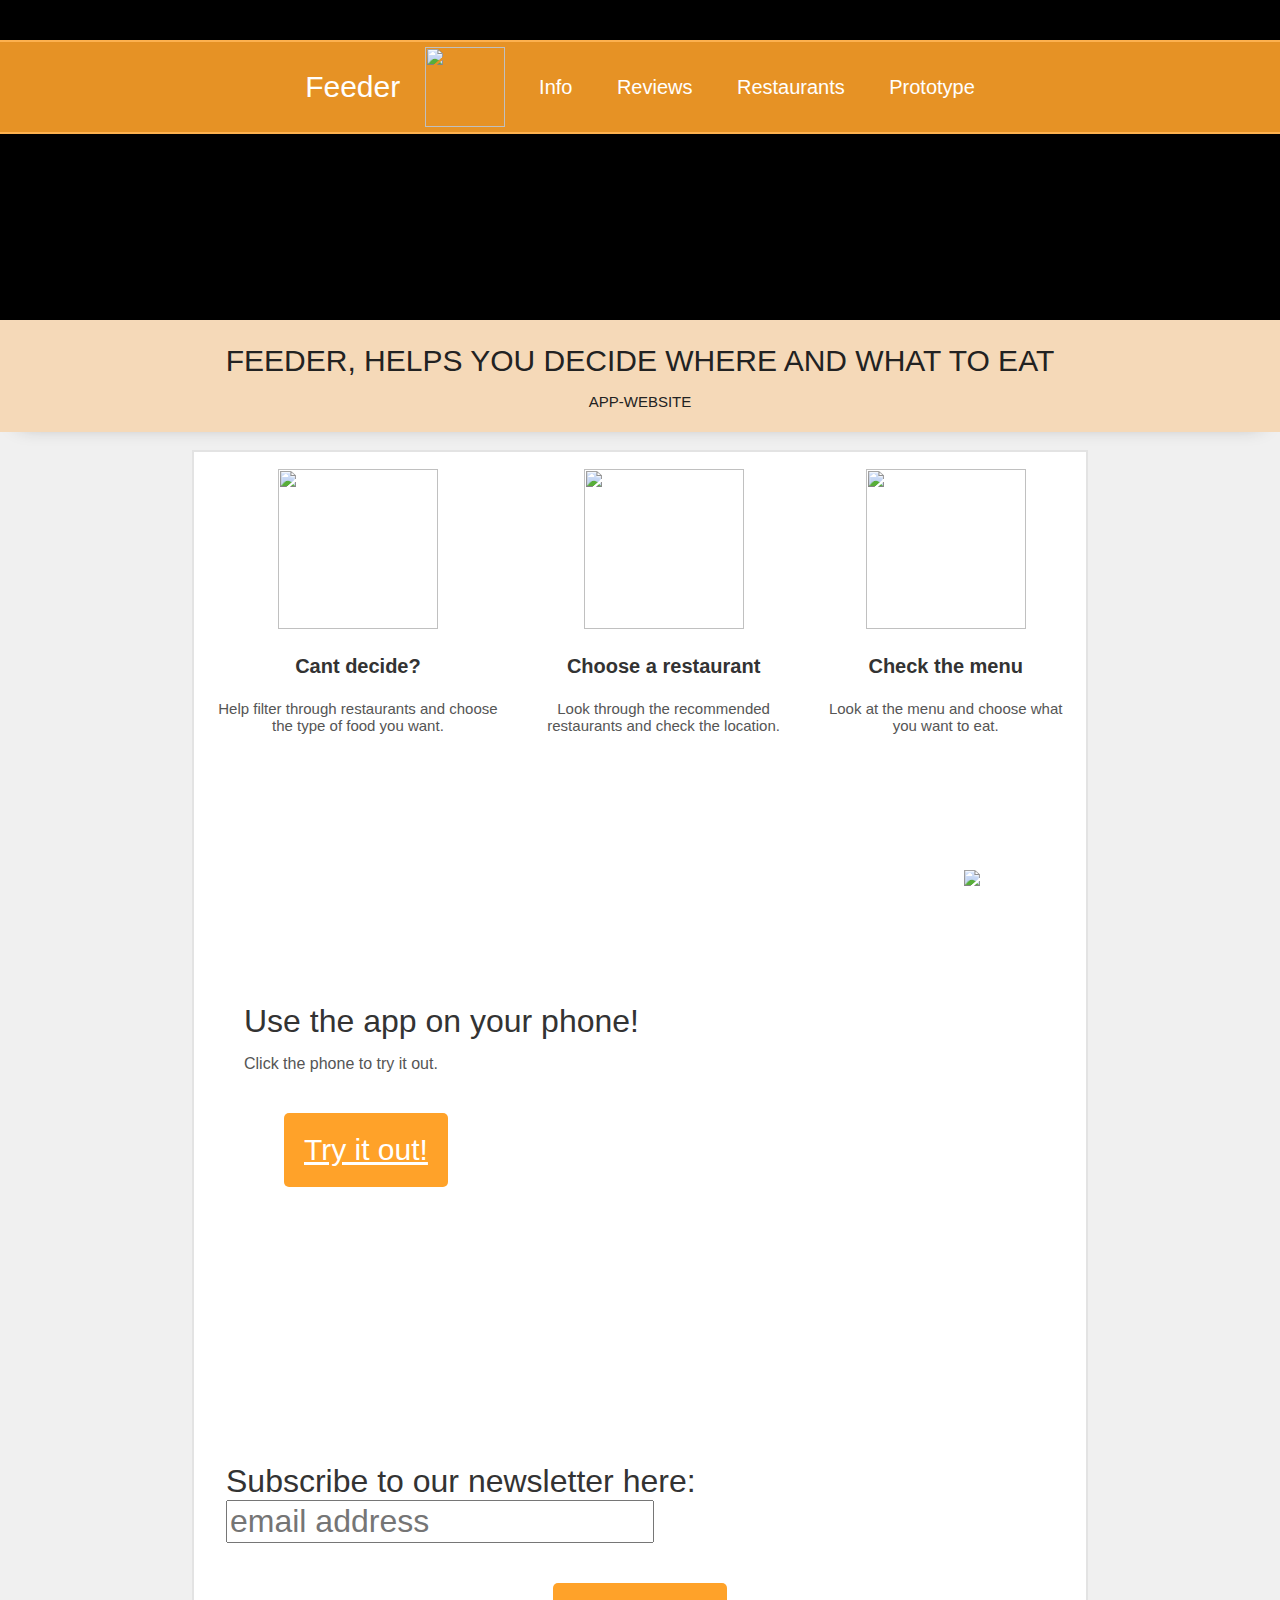
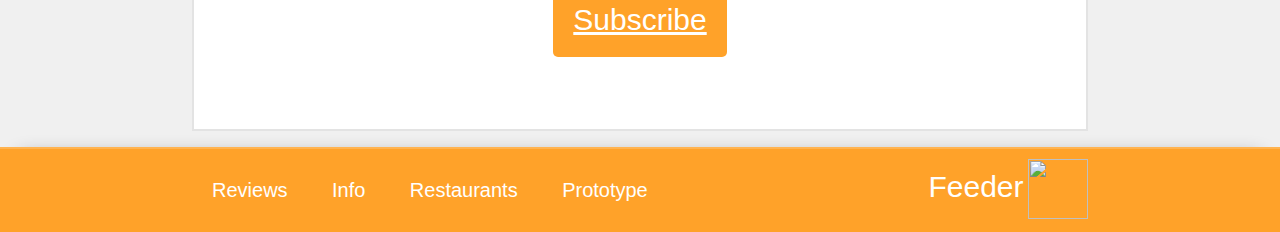
==== index.html @ e4c8afa3 "Update index.html" ====
<!doctype HTML>
<html>

	<head>
	<link rel="stylesheet" href="styles.css">
	<title>
	Feeder
	</title>
	<link rel="shortcut icon" href="https://i.imgur.com/Xm30jzM.png">
		</head>
		
	<body>
		<div class="container">
		<header id="header">
		<div class="topshadow"></div>
		<div class="header">
		<nav>
			<ul>
				<a href="index.html"><li><p class="textheading">Feeder</p></li></a>
				<a href="index.html"><li><img src="https://i.imgur.com/Xm30jzM.png"></li></a>
				<a href="info.html"><li><p class="text">Info</p></li></a>
				<a href="review.html"><li><p class="text">Reviews</p></li></a>
				<a href="restaurant.html"><li><p class="text">Restaurants</p></li></a>
				<a href="prototype.html"><li><p class="text">Prototype</p></li></a>
			</ul>
		</nav>
		</div>
		<div class="bottomshadow"></div>
		</header>
		<div class="slogan">
		<p>FEEDER, HELPS YOU DECIDE WHERE AND WHAT TO EAT</p>
		<p class="slogansmall">APP-WEBSITE</p>
		</div>
		<br>
			<div class="center">
			
			<table align="center" class="landingtable"> 
				<tr>
					<td><img class="tableimg" src="https://i.imgur.com/CjfYzMl.png"></td>
					<td><img class="tableimg" src="https://i.imgur.com/G35EWhd.png"></td>
					<td><img class="tableimg" src="https://i.imgur.com/6wkbdoo.png"></td>
				</tr>
				
				<tr>
					<td class="tableheading">Cant decide?</td>
					<td class="tableheading">Choose a restaurant</td>
					<td class="tableheading">Check the menu</td>
				</tr>
				
				<tr>
					<td class="tablepara">Help filter through restaurants and choose the type of food you want.</td>
					<td class="tablepara">Look through the recommended restaurants and check the location.</td>
					<td class="tablepara">Look at the menu and choose what you want to eat.</td>
				</tr>
			</table>
		
			<br>
			<br>
			<br>
			<br>
			<br>
			<br>
			<br>
			<br>
			<br>
			<br>
			<br>
			<br>
			<br>
			<br>

			<div class="appad">
				<div class="appbgcolor">
					<p class="apptext">Use the app on your phone!</p>
								<p class="appundertext">
									Click the phone to try it out.
								</p>
								
								<a href="https://www.figma.com/file/3nzDIeMprgRmY6e5YFMnFC/The-restorant-app?node-id=0%3A1" target="_blank">  <button> Try it out! </button> </a>
								
						<div class="appimg">
							<a href="https://www.figma.com/file/3nzDIeMprgRmY6e5YFMnFC/The-restorant-app?node-id=0%3A1" target="_blank"><img src="https://i.imgur.com/qgdtVQR.png"></a>
						</div>
				</div>
			</div>
			<br>
			<br>
			<br>
			<br>
			<br>
			<br>
			<!-- Begin Mailchimp Signup Form -->
<!--<link href="//cdn-images.mailchimp.com/embedcode/slim-10_7.css" rel="stylesheet" type="text/css">-->
<!--<style type="text/css">
	#mc_embed_signup{background:#fff; clear:left; font:14px Helvetica,Arial,sans-serif; }
	/* Add your own Mailchimp form style overrides in your site stylesheet or in this style block.
	   We recommend moving this block and the preceding CSS link to the HEAD of your HTML file. */
</style>-->
<div id="mc_embed_signup">
<form action="https://github.us18.list-manage.com/subscribe/post?u=0ec4774d590377e8c152a3b12&amp;id=7c2b2647af" method="post" id="mc-embedded-subscribe-form" name="mc-embedded-subscribe-form" class="validate" target="_blank" novalidate>
    <div id="mc_embed_signup_scroll">
	<label for="mce-EMAIL">Subscribe to our newsletter here:</label>
	<input type="email" value="" name="EMAIL" class="email" id="mce-EMAIL" placeholder="email address" required>
    <!-- real people should not fill this in and expect good things - do not remove this or risk form bot signups-->
    <div style="position: absolute; left: -5000px;" aria-hidden="true"><input type="text" name="b_0ec4774d590377e8c152a3b12_7c2b2647af" tabindex="-1" value=""></div>
    <div class="clear"><input type="submit" value="Subscribe" name="subscribe" id="mc-embedded-subscribe" class="button"></div>
    </div>
</form>
</div>

<!--End mc_embed_signup-->
			
			</div>
			<br>

			<footer class="footermain">
			<ul class="footerul">
				<a href=""><li class="footerli"><p>Reviews</p></li></a>
				<a href=""><li class="footerli"><p>Info</p></li></a>
				<a href=""><li class="footerli"><p>Restaurants</p></li></a>
				<a href=""><li class="footerli"><p>Prototype</p></li></a>
			</ul>
			<ul class="footerlogo">
				<a href="info.html" class="footerlogotext"><li><p class="footerlogotext">Feeder</p></li></a>
				<a href="index.html"><li><img src="https://i.imgur.com/Xm30jzM.png" class="footerlogoimg"></li></a>
			</ul>
			</footer>
			</div>
			<script>
				setInterval (slideshow, 8000)
				var times = 1;
				function slideshow() {
				times++;
  				if (times == 1) {
  				document.getElementById("header").style.backgroundImage = "url('https://i.imgur.com/7l1Ql8l.png')";
  				console.log("1");
  				}
  				if (times == 2) {
  				document.getElementById("header").style.backgroundImage = "url('https://i.imgur.com/aFeludy.png')";
  				console.log("2");
  				}
  				if (times == 3) {
  				document.getElementById("header").style.backgroundImage = "url('https://i.imgur.com/gejTL6z.png')";
  				console.log("3");
  				times = 0;
  				}
  				}
  		</script>
		<!-- Global site tag (gtag.js) - Google Analytics -->
<script async src="https://www.googletagmanager.com/gtag/js?id=UA-166297915-1"></script>
<script>
  window.dataLayer = window.dataLayer || [];
  function gtag(){dataLayer.push(arguments);}
  gtag('js', new Date());

  gtag('config', 'UA-166297915-1');
</script>

</html>
---- styles.css ----
body {
	margin: 0;
	padding: 0;
	font-family: 'Raleway', sans-serif;
	background: #f0f0f0;
	height: 100%;
	width: 100%;
	position: absolute;
}
#header {
	padding: 10px 0px 10px 0px;
	background-color: black;
	height: 300px;
	background-image: url(https://i.imgur.com/7l1Ql8l.png);
	background-size: 100%;
	background-repeat: no-repeat;
	background-position: center;
	transition: 1s;

}
.othersites {
	padding: 10px 0px 10px 0px;
	background-color: black;
	height: 155px;
	background-image: url(https://wallpaperaccess.com/full/767277.jpg);
	background-size: 100%;
	background-repeat: no-repeat;
	background-position: center;
	box-shadow: 0px 10px 20px -20px;
}
nav {
	position: relative;
	margin-right: 15%;
	margin-left: 15%;
	text-align: center;
}
.header {
	position: relative;
	top: 30px;
	background: rgba(255,162,41,0.9);
	padding: 5px;
	border-top: 2px solid rgba(255,181,84,0.9);
	border-bottom: 2px solid rgba(255,181,84,0.9);
}
nav img {
	width: 80px;
	height: 80px;
	margin-right: 30px;
	vertical-align: middle;
}
ul {
	display: inline;
	height: auto;
	vertical-align: middle;
}
li {
	display: inline-block;
	vertical-align: middle;
}
nav ul li p {
	color: white;
	font-size: 35px;
	margin: 0 0 0 0;
	padding: 20px 20px 20px 0px;
}
.bottomshadow {
	background-image: url(https://i.imgur.com/TjbQq3j.png);
	position: absolute;
	height: 20px;
	background-size: 100%;
	background-repeat: no-repeat;
	width: 100%;
	vertical-align: baseline;
	top: 300px;
	margin: 0;
}
.bottomshadow2 {
	background-image: url(https://i.imgur.com/TjbQq3j.png);
	position: absolute;
	height: 20px;
	background-size: 100%;
	background-repeat: no-repeat;
	width: 100%;
	vertical-align: baseline;
	top: 155px;
	margin: 0;
}
.topshadow {
	position: absolute;
	background-image: url(https://i.imgur.com/vQNvrWV.png);
	height: 15px;
	background-size: 100%;
	background-repeat: no-repeat;
	width: 100%;
	top: 0px;
	margin: 0;

}

.slogan {
	color: #222;
	background: #F5D9B8;
	padding: 2px;
	text-align: center;
	display: block;
	box-shadow: 0px 10px 20px -20px gray;
}
.slogan p {
	font-family: 'Lato', sans-serif;
	font-weight: 500;
	font-size: 30px;
	margin: 0;
	padding: 22px 0px 0px 0px;
}
.slogan .slogansmall {
	font-family: 'Lato', sans-serif;
	font-weight: 500;
	font-size: 15px;
	margin: 0;
	padding: 15px 0px 20px 0px;
}

.center {
	border: 2px solid #e3e3e3;
	background-color: white;
	margin-left: 15%;
	margin-right: 15%;
}
.centerinfo {
	border: 2px solid #e3e3e3;
	background-color: white;
	margin-left: 15%;
	margin-right: 15%;
	padding: 10px 30px;
}
h1 {
	font-weight: 550;
	color: #333;
}
.infoP {
	color: #555;
}
.text {
	color: white;
	font-size: 20px;
	margin: 0 20px 0 0;
}
.textheading {
	color: white;
	font-size: 30px;
	margin: 0 0px 0 0;
}
.restaurant {
	width: 99%;
	border-collapse: collapse;
	color: #222;
	padding: 5px;
}
.restaurant td, th {
	border: 2px solid #e3e3e3;
	padding: 5px;
	text-align: center;
	font-size: 17px;
}
.restaurant td a {
	text-decoration: none;
	color: #222;
}
.restaurant td {
	font-weight: 500;
}
.landingtable{
	text-align: center;
	width: 99%;
	padding: 5px;
	
}
.tableimg {
	width: 10em;
	height: 10em;
}
.landingtable td {
	padding: 10px;
}
.tableheading {
	font-size: 20px;
	font-weight: 600;
	color: #333;
}
.tablepara {
	color: #555;
	font-size: 15px;
	font
}
.tablemcmenu td {
	border: 2px solid #f0f0f0;
}
.tablemcmenu {
	width: 100%;
	border-collapse: collapse;
}
.mcimgtd {
	text-align: center;
}
.mcimg {
	height: 100px;
	padding: 10px 0 10px 0;
}
.mcmenuname {
	font-size: 18px;
	padding: 10px 0 10px 30px;
}
.mcmenuprice {
	font-size: 18px;
	font-weight: 600;
	text-align: center;
	padding: 20px;
}
.mcmenuplus {
	font-size: 18px;
	font-weight: 600;
	text-align: center;
	padding: 0 5px;
}
.mcmenuminus {
	font-size: 18px;
	font-weight: 600;
	text-align: center;
	padding: 0 5px;
}
.mcmenuamount {
	font-size: 18px;
	font-weight: 600;
	text-align: center;
	padding: 0 5px;
}
.mcmenuprice {
	font-size: 18px;
	font-weight: 500;
	text-align: right;
	padding: 5px 15px;
	height: 70px;
}
.mcmenuprice p {
	font-weight: 600;
	margin: 0;
	display: inline;
}
.appad {
	display: block;
	text-align: right;
	height: 320px;
}
.appbgcolor {
	height: 300px;
}
.appimg {
	display: inline;
}
.appimg img {
	height: 25em;
	position: absolute;
	right: 300px;
	top: 870px;
}
.appbgcolor {
	text-align: left;
	padding-left: 50px;
}

.apptext {
	
	margin: 0;
	font-size: 2em;
	color: #333;
}
.appundertext {
	margin: 0;
	margin-top: 15px;
	font-size: 1em;
	color: #555;
	width: 400px;
}
.appad a {
	text-decoration: none;
}
.container {
	margin: 0;
	padding: 0;
	min-height: 100%;
	position: relative;
}

footer {
	display: block;
	background: #FFA229;
	border-top: 2px solid rgba(255,181,84,0.9);
	position: absolute;
	width: 100%;
	height: 83px;
	bottom: 0px;
	box-shadow: 0px -10px 20px -20px gray;
}
.footermain {
	display: block;
	background: #FFA229;
	border-top: 2px solid rgba(255,181,84,0.9);
	position: absolute;
	width: 100%;
	height: 83px;
	bottom: -83px;
	box-shadow: 0px -10px 20px -20px gray;
}
.footerul {
	display: inline;
	margin: 0;
	margin-left: 15%;
	padding: 0;

}
.footerul li {
	color: white;
}
.footerul li p {
	padding: 10px 20px;
	font-size: 20px;
}

.footerlogo {
	padding: 0;
	display: inline;
	float: right;
	margin: 0;
	margin-right: 15%;
	margin-top: 9.5px;
}

.footerlogoimg {
	display: inline;
	width: 60px;
	height: 60px;
	margin: 0;
}

.footerlogotext {
	display: inline;
	color: white;
	font-size: 30px;
	margin: 0;
	text-decoration: none;
	display: inline;
}
.reviewbox {
}
.reviewtext {
	color: #333;
	resize: none;
	height: 100px;
	border: 0;
	margin: 0;
	width: 100%;
	font-family: 'Raleway', sans-serif;
	box-shadow: 0px 0px 10px -3px #999;
	border: 2px solid #e3e3e3;
	border-radius: 10px;
	font-size: 20px;
    box-sizing: border-box;
    padding: 5px;

}
.reviewarea {
	padding: 0px 20px 20px 20px;
	border: 3px solid #e3e3e3;
}
.startext {
	font-size: 30px;
	color: #333;
}
.reviewarea ul {
	padding: 0;
}
.star {
	font-size: 40px;
	margin: 0px 0px 10px 0px;
	color: #333;
}
.reviewbox button {
	width: 100px;
	height: 40px;
	font-size: 15px;
	border: none;
	cursor: pointer;
	padding: 5px;
	transition: 0.1s;
}
.reviewbox button:active {
	cursor: pointer;
	background: #c9c9c9;
	text-decoration: none;
}
.commentSection {
	width: 100%;
}

.comment {
	width: 100%;
	padding: 0px;
	border: 3px solid #e3e3e3;
	display: none;
	margin: 0;
	box-sizing: border-box;
}
/*#starReview {
	color: #333;
	font-size: 30px;
}
#textReview {
	color: #333;
	padding: 5px;
	font-size: 20px;
}
#starReview2 {
	color: #333;
	font-size: 30px;
}
#textReview2 {
	color: #333;
	padding: 5px;
	font-size: 20px;
}
#starReview3 {
	color: #333;
	font-size: 30px;
}
#textReview3 {
	color: #333;
	padding: 5px;
	font-size: 20px;
}
*/

/*  my stuff */

.commentdiv {
	width: 90%;
	padding: 0px;
	border: 3px solid #e3e3e3;
	
	margin: 0;
	box-sizing: border-box;
}
.commentSection {
	width: 90%;
	padding: 0px 20px 20px 20px;
	border: 3px solid #e3e3e3;
	margin: auto;
	margin-top:20px;
	
}
.starReview {
	color: #333;
	font-size: 30px;
}
.textReview {
	color: #333;
	padding: 5px;
	font-size: 20px;
}


.screens{
	display: flex;
	justify-content: space-around;
	
	padding:20px;
}
.img{
	width:60%;
}
.shots{
	display: flex;
	flex-direction: column;
	align-items:center;
	text-align:center;
	font-size: 17px;
	font-weight: 600;
	color: #333;
}
button{
	background-color:#ffa229;
	color:white;
	font-size:30px;
	Padding:20px;
	border:0;
	border-radius:5px;
	text-decoration: underline;
	margin:40px;
}
.buttondiv{
	display: flex;
	justify-content: center;
}
.footermainp {
	display: block;
	background: #FFA229;
	border-top: 2px solid rgba(255,181,84,0.9);
	position: absolute;
	width: 100%;
	height: 83px;
	bottom: -300px;
	box-shadow: 0px -10px 20px -20px gray;
}
#mc_embed_signup_scroll{
	font-size: 2em;
    color: #333;
}
#mce-EMAIL{
	font-size: 1em;
    color: #333;
}
#mc_embed_signup_scroll{
	margin:1em;
}
#mc-embedded-subscribe{
	background-color:#ffa229;
	color:white;
	font-size:30px;
	Padding:20px;
	border:0;
	border-radius:5px;
	text-decoration: underline;
	margin:40px;
	
}
.clear{
	display: flex;
	justify-content: center;
}
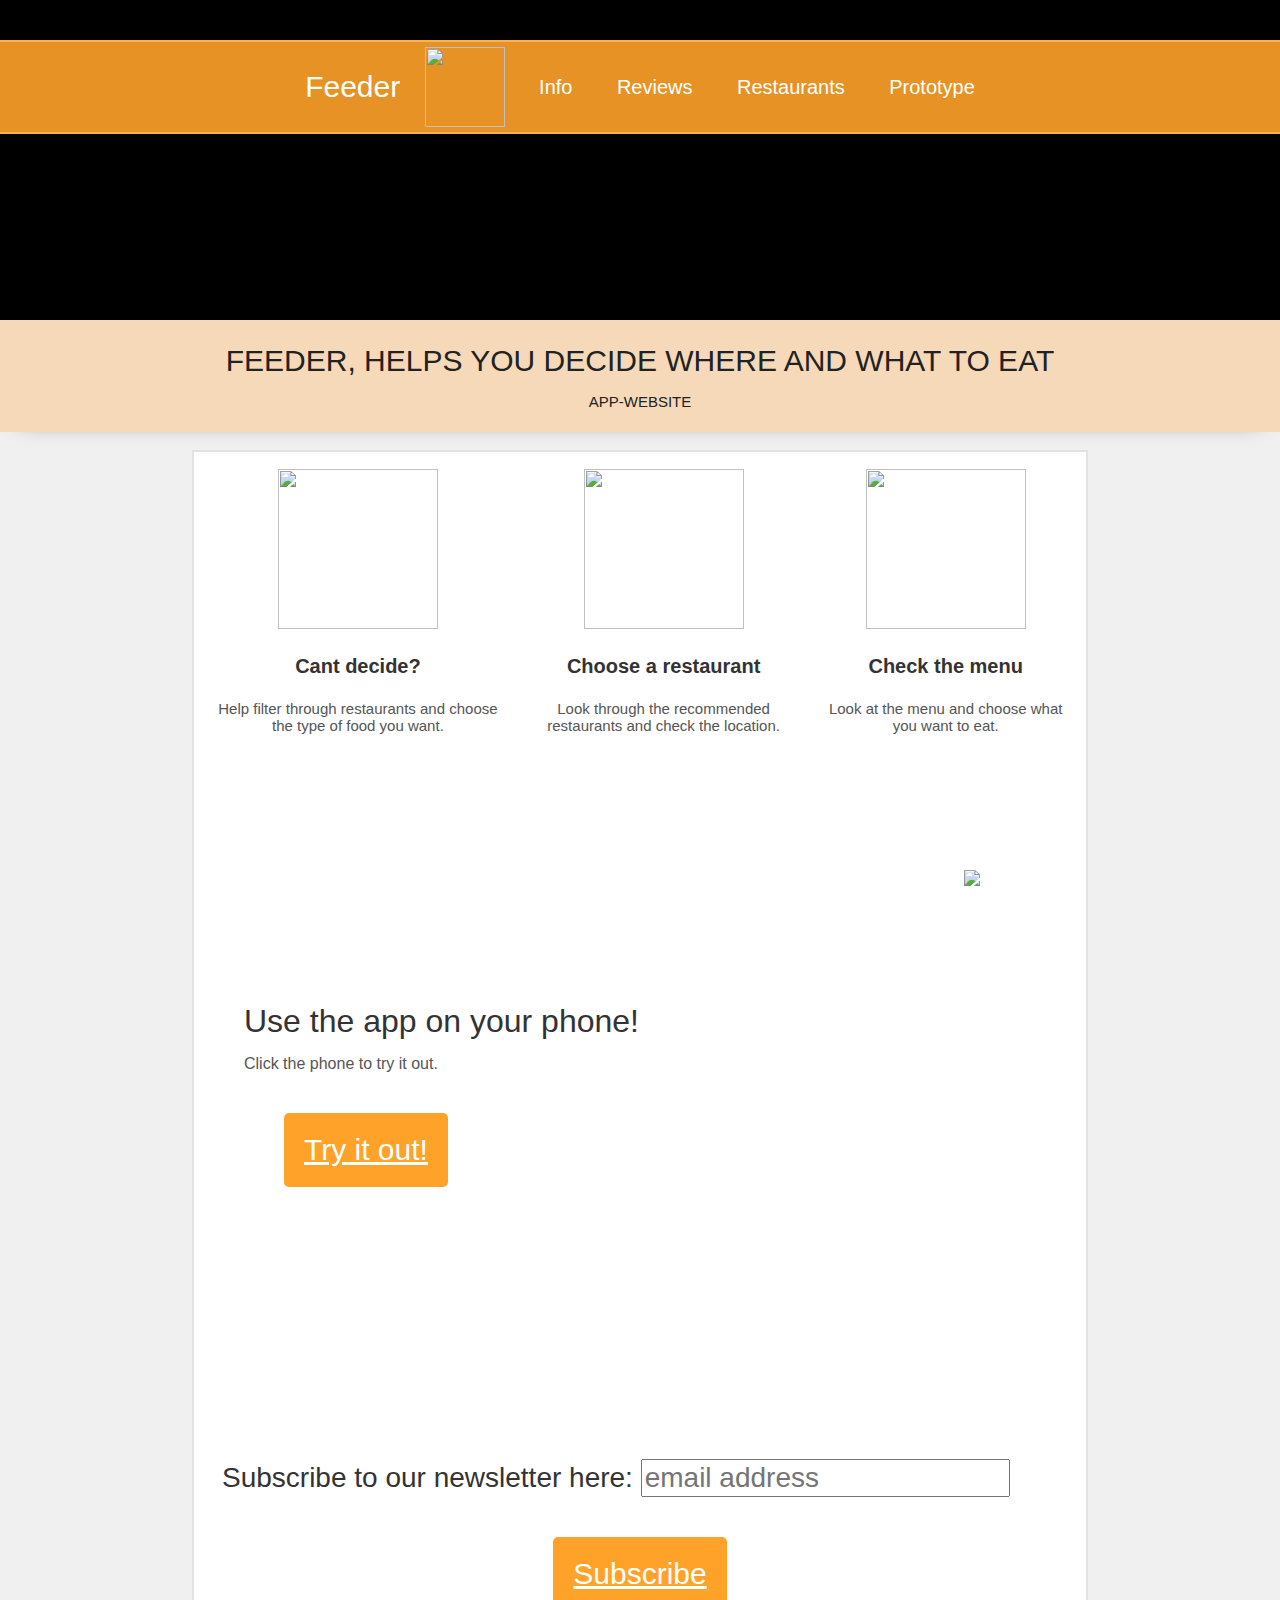
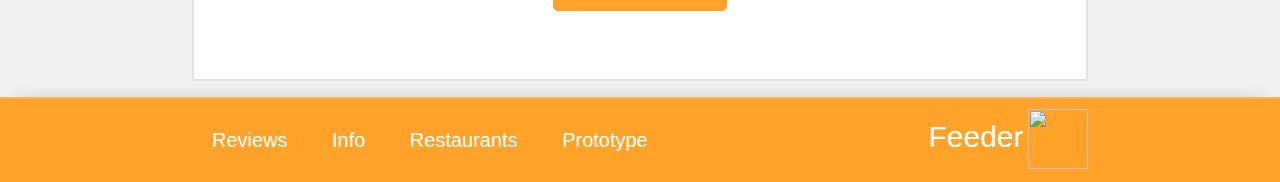
==== commit 9265db06: "Add files via upload" ====
--- a/index.html
+++ b/index.html
@@ -90,25 +90,25 @@
 			<br>
 			<br>
 			<!-- Begin Mailchimp Signup Form -->
-<!--<link href="//cdn-images.mailchimp.com/embedcode/slim-10_7.css" rel="stylesheet" type="text/css">-->
-<!--<style type="text/css">
-	#mc_embed_signup{background:#fff; clear:left; font:14px Helvetica,Arial,sans-serif; }
-	/* Add your own Mailchimp form style overrides in your site stylesheet or in this style block.
-	   We recommend moving this block and the preceding CSS link to the HEAD of your HTML file. */
-</style>-->
-<div id="mc_embed_signup">
-<form action="https://github.us18.list-manage.com/subscribe/post?u=0ec4774d590377e8c152a3b12&amp;id=7c2b2647af" method="post" id="mc-embedded-subscribe-form" name="mc-embedded-subscribe-form" class="validate" target="_blank" novalidate>
-    <div id="mc_embed_signup_scroll">
-	<label for="mce-EMAIL">Subscribe to our newsletter here:</label>
-	<input type="email" value="" name="EMAIL" class="email" id="mce-EMAIL" placeholder="email address" required>
-    <!-- real people should not fill this in and expect good things - do not remove this or risk form bot signups-->
-    <div style="position: absolute; left: -5000px;" aria-hidden="true"><input type="text" name="b_0ec4774d590377e8c152a3b12_7c2b2647af" tabindex="-1" value=""></div>
-    <div class="clear"><input type="submit" value="Subscribe" name="subscribe" id="mc-embedded-subscribe" class="button"></div>
-    </div>
-</form>
-</div>
+				<!--<link <href="//cdn-images.mailchimp.com/embedcode/slim-10_7.css" rel="stylesheet" type="text/css">-->
+				<style type="text/css">
+					#mc_embed_signup{background:#fff; clear:left; font:14px Helvetica,Arial,sans-serif; }
+					/* Add your own Mailchimp form style overrides in your site stylesheet or in this style block.
+					   We recommend moving this block and the preceding CSS link to the HEAD of your HTML file. */
+				</style>
+				<div id="mc_embed_signup">
+				<form action="https://github.us18.list-manage.com/subscribe/post?u=0ec4774d590377e8c152a3b12&amp;id=7c2b2647af" method="post" id="mc-embedded-subscribe-form" name="mc-embedded-subscribe-form" class="validate" target="_blank" novalidate>
+					<div id="mc_embed_signup_scroll">
+					<label for="mce-EMAIL">Subscribe to our newsletter here:</label>
+					<input type="email" value="" name="EMAIL" class="email" id="mce-EMAIL" placeholder="email address" required>
+					<!-- real people should not fill this in and expect good things - do not remove this or risk form bot signups-->
+					<div style="position: absolute; left: -5000px;" aria-hidden="true"><input type="text" name="b_0ec4774d590377e8c152a3b12_7c2b2647af" tabindex="-1" value=""></div>
+					<div class="clear"><input onclick="subscribe()" type="submit" value="Subscribe" name="subscribe" id="mc-embedded-subscribe" class="button"></div>
+					</div>
+				</form>
+				</div>
 
-<!--End mc_embed_signup-->
+			<!--End mc_embed_signup-->
 			
 			</div>
 			<br>
@@ -145,15 +145,29 @@
   				times = 0;
   				}
   				}
-  		</script>
-		<!-- Global site tag (gtag.js) - Google Analytics -->
-<script async src="https://www.googletagmanager.com/gtag/js?id=UA-166297915-1"></script>
-<script>
-  window.dataLayer = window.dataLayer || [];
-  function gtag(){dataLayer.push(arguments);}
-  gtag('js', new Date());
+			</script>
+			
+			<script>
+			
+			function typroto(){
+				gtag('event', '');
+			}
+			function aboutus(){
+			
+			}
+			function subscribe(){
+				gtag('event', 'Subscribe');
+			}
+			</script>
+			
+			<!-- Global site tag (gtag.js) - Google Analytics -->
+			<script async src="https://www.googletagmanager.com/gtag/js?id=UA-166297915-1"></script>
+			<script>
+			  window.dataLayer = window.dataLayer || [];
+			  function gtag(){dataLayer.push(arguments);}
+			  gtag('js', new Date());
 
-  gtag('config', 'UA-166297915-1');
-</script>
+			  gtag('config', 'UA-166297915-1');
+			</script>
 
 </html>
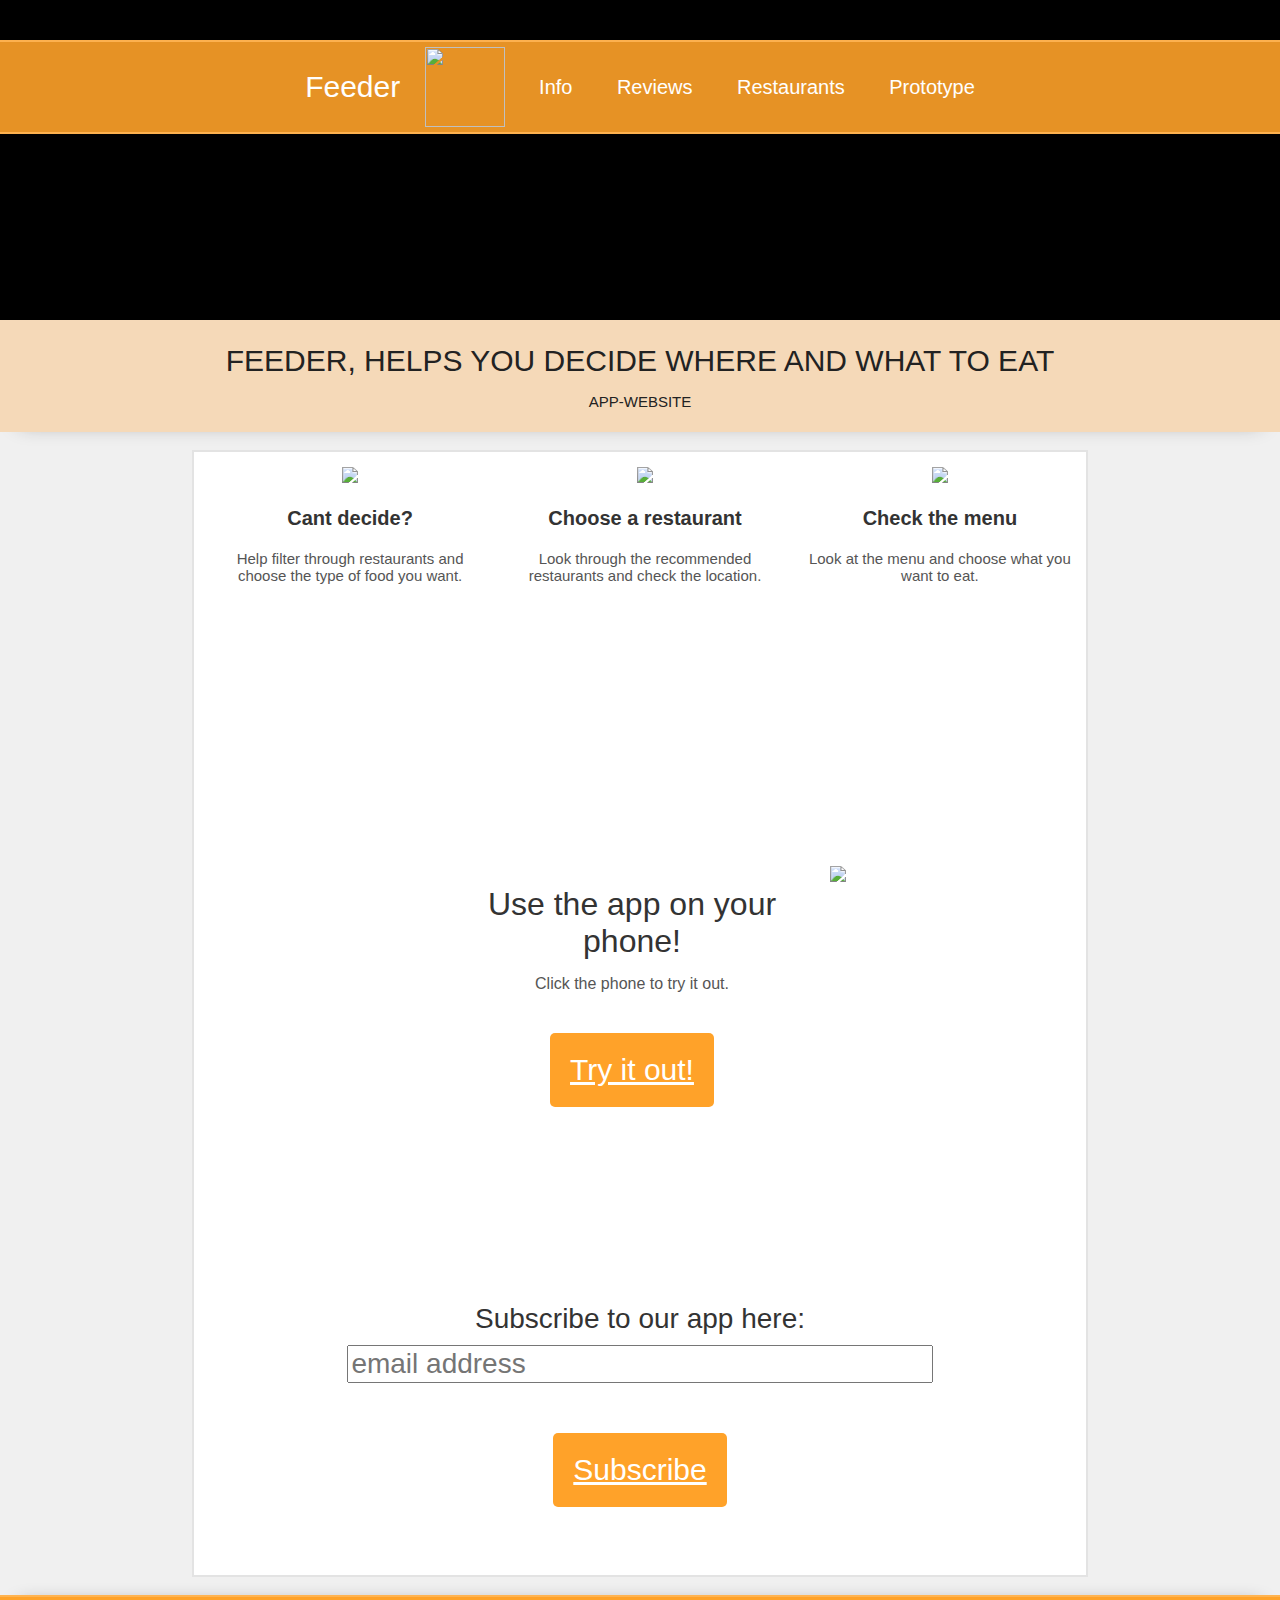
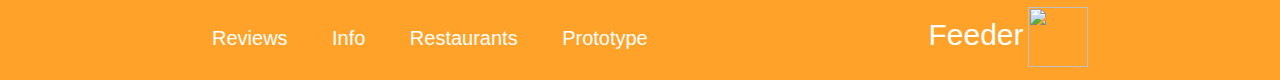
==== commit b8ed5b92: "Add files via upload" ====
--- a/index.html
+++ b/index.html
@@ -34,7 +34,7 @@
 		<br>
 			<div class="center">
 			
-			<table align="center" class="landingtable"> 
+			<!--<table align="center" class="landingtable"> 
 				<tr>
 					<td><img class="tableimg" src="https://i.imgur.com/CjfYzMl.png"></td>
 					<td><img class="tableimg" src="https://i.imgur.com/G35EWhd.png"></td>
@@ -52,7 +52,24 @@
 					<td class="tablepara">Look through the recommended restaurants and check the location.</td>
 					<td class="tablepara">Look at the menu and choose what you want to eat.</td>
 				</tr>
-			</table>
+			</table>-->
+			<div class="landingtable">
+				<div class="column">
+					<img class="tableimg" src="https://i.imgur.com/CjfYzMl.png">
+					<p class="tableheading">Cant decide?</p>
+					<p class="tablepara">Help filter through restaurants and choose the type of food you want.</p>
+					</div>
+				<div class="column">
+					<img class="tableimg" src="https://i.imgur.com/G35EWhd.png">
+					<p class="tableheading">Choose a restaurant</p>
+					<p class="tablepara">Look through the recommended restaurants and check the location.</p>
+				</div>
+				<div class="column">
+					<img class="tableimg" src="https://i.imgur.com/6wkbdoo.png">
+					<p class="tableheading">Check the menu</p>
+					<p class="tablepara">Look at the menu and choose what you want to eat.</p>
+				</div>	
+			</div>
 		
 			<br>
 			<br>
@@ -71,18 +88,18 @@
 
 			<div class="appad">
 				<div class="appbgcolor">
-					<p class="apptext">Use the app on your phone!</p>
-								<p class="appundertext">
-									Click the phone to try it out.
-								</p>
-								
-								<a href="https://www.figma.com/file/3nzDIeMprgRmY6e5YFMnFC/The-restorant-app?node-id=0%3A1" target="_blank">  <button> Try it out! </button> </a>
-								
-						<div class="appimg">
-							<a href="https://www.figma.com/file/3nzDIeMprgRmY6e5YFMnFC/The-restorant-app?node-id=0%3A1" target="_blank"><img src="https://i.imgur.com/qgdtVQR.png"></a>
-						</div>
+					<div class="appdivtxt">
+						<p class="apptext">Use the app on your phone!</p>
+						<p class="appundertext">Click the phone to try it out.</p>
+						<a href="https://www.figma.com/file/3nzDIeMprgRmY6e5YFMnFC/The-restorant-app?node-id=0%3A1" onclick="tryprotofunk()" target="_blank">  <button> Try it out! </button> </a>
+					</div>			
+					<div class="appimg">
+						<a href="https://www.figma.com/file/3nzDIeMprgRmY6e5YFMnFC/The-restorant-app?node-id=0%3A1" target="_blank"><img id="appscreen" src="https://i.imgur.com/qgdtVQR.png"></a>
+					</div>
 				</div>
 			</div>
+				<div id="tnx">
+				</div>
 			<br>
 			<br>
 			<br>
@@ -99,11 +116,11 @@
 				<div id="mc_embed_signup">
 				<form action="https://github.us18.list-manage.com/subscribe/post?u=0ec4774d590377e8c152a3b12&amp;id=7c2b2647af" method="post" id="mc-embedded-subscribe-form" name="mc-embedded-subscribe-form" class="validate" target="_blank" novalidate>
 					<div id="mc_embed_signup_scroll">
-					<label for="mce-EMAIL">Subscribe to our newsletter here:</label>
+					<label for="mce-EMAIL">Subscribe to our app here:</label>
 					<input type="email" value="" name="EMAIL" class="email" id="mce-EMAIL" placeholder="email address" required>
 					<!-- real people should not fill this in and expect good things - do not remove this or risk form bot signups-->
 					<div style="position: absolute; left: -5000px;" aria-hidden="true"><input type="text" name="b_0ec4774d590377e8c152a3b12_7c2b2647af" tabindex="-1" value=""></div>
-					<div class="clear"><input onclick="subscribe()" type="submit" value="Subscribe" name="subscribe" id="mc-embedded-subscribe" class="button"></div>
+					<div class="clear"><input onclick="subscribefunk()" type="submit" value="Subscribe" name="subscribe" id="mc-embedded-subscribe" class="button"></div>
 					</div>
 				</form>
 				</div>
@@ -149,13 +166,13 @@
 			
 			<script>
 			
-			function typroto(){
-				gtag('event', '');
+			function tryprotofunk(){
+				console.log("Prototype is pressed");
+				gtag('event', 'Try prototype');
 			}
-			function aboutus(){
 			
-			}
-			function subscribe(){
+			function subscribefunk(){
+				console.log("Subscribe is pressed");
 				gtag('event', 'Subscribe');
 			}
 			</script>
@@ -169,5 +186,14 @@
 
 			  gtag('config', 'UA-166297915-1');
 			</script>
-
+			
+			<script src="https://ajax.googleapis.com/ajax/libs/jquery/3.5.1/jquery.min.js"></script>
+			
+			<script>
+				$("#mc-embedded-subscribe").click(function(){
+				$("#mc_embed_signup").hide();
+				$("#tnx").append("Thanks for subscribing!");
+				});
+				
+			</script>
 </html>
--- a/styles.css
+++ b/styles.css
@@ -21,7 +21,7 @@
 .othersites {
 	padding: 10px 0px 10px 0px;
 	background-color: black;
-	height: 155px;
+	height: 300px;
 	background-image: url(https://wallpaperaccess.com/full/767277.jpg);
 	background-size: 100%;
 	background-repeat: no-repeat;
@@ -63,7 +63,7 @@
 	margin: 0 0 0 0;
 	padding: 20px 20px 20px 0px;
 }
-.bottomshadow {
+/*.bottomshadow {
 	background-image: url(https://i.imgur.com/TjbQq3j.png);
 	position: absolute;
 	height: 20px;
@@ -85,6 +85,7 @@
 	top: 155px;
 	margin: 0;
 }
+*/
 .topshadow {
 	position: absolute;
 	background-image: url(https://i.imgur.com/vQNvrWV.png);
@@ -171,13 +172,32 @@
 }
 .landingtable{
 	text-align: center;
-	width: 99%;
-	padding: 5px;
-	
-}
+	width: 100%;
+	padding: 5px;
+	display: flex;
+	flex-wrap: wrap;
+	align-content: stretch;
+	justify-content: space-evenly;
+	
+}
+.column{
+	width:30%;	
+	padding: 10px;
+}
+@media screen and (max-width: 700px) {
+	.landingtable {
+		flex-direction: column;
+		align-content: center;
+	}
+}
+@media screen and (max-width: 700px) {
+	.column{
+		width:60%;	
+	}
+}
+
 .tableimg {
-	width: 10em;
-	height: 10em;
+	width: 80%;
 }
 .landingtable td {
 	padding: 10px;
@@ -248,26 +268,38 @@
 }
 .appad {
 	display: block;
-	text-align: right;
-	height: 320px;
+	/*text-align: right;*/
+	width:100%;
 }
 .appbgcolor {
-	height: 300px;
-}
+	display:flex;
+	justify-content:center;
+}
+.appdivtxt{
+	display: flex;
+	flex-direction: column;
+	align-items: center;
+	width:40%;
+	padding:20px;
+	text-align:center;
+}
+@media screen and (max-width: 1000px) {
+	.appbgcolor {
+		flex-wrap: wrap-reverse;
+	}
+}
+@media screen and (max-width: 1000px) {
+	.appdivtxt {
+		width:60%;
+	}
+}
+
 .appimg {
-	display: inline;
-}
-.appimg img {
-	height: 25em;
-	position: absolute;
-	right: 300px;
-	top: 870px;
-}
-.appbgcolor {
-	text-align: left;
-	padding-left: 50px;
-}
-
+	
+}
+#appscreen{
+	width:25em;
+}
 .apptext {
 	
 	margin: 0;
@@ -297,8 +329,8 @@
 	border-top: 2px solid rgba(255,181,84,0.9);
 	position: absolute;
 	width: 100%;
-	height: 83px;
-	bottom: 0px;
+	/*height: 83px;
+	bottom: 0px;*/
 	box-shadow: 0px -10px 20px -20px gray;
 }
 .footermain {
@@ -307,8 +339,8 @@
 	border-top: 2px solid rgba(255,181,84,0.9);
 	position: absolute;
 	width: 100%;
-	height: 83px;
-	bottom: -83px;
+	/*height: 83px;
+	bottom: -83px;*/
 	box-shadow: 0px -10px 20px -20px gray;
 }
 .footerul {
@@ -510,6 +542,7 @@
 	bottom: -300px;
 	box-shadow: 0px -10px 20px -20px gray;
 }
+
 #mc_embed_signup_scroll{
 	font-size: 2em;
     color: #333;
@@ -517,9 +550,15 @@
 #mce-EMAIL{
 	font-size: 1em;
     color: #333;
+	margin:10px;
+	margin-left:15%;
+	margin-right:15%;
 }
 #mc_embed_signup_scroll{
 	margin:1em;
+	display:flex;
+	flex-direction: column;
+	text-align:center;
 }
 #mc-embedded-subscribe{
 	background-color:#ffa229;
@@ -535,4 +574,10 @@
 .clear{
 	display: flex;
 	justify-content: center;
+}
+#mc_embed_signup{background:#fff; clear:left; font:14px Helvetica,Arial,sans-serif; }
+#tnx{
+	text-align:center;
+    font-size: 2em;
+    color: #333;
 }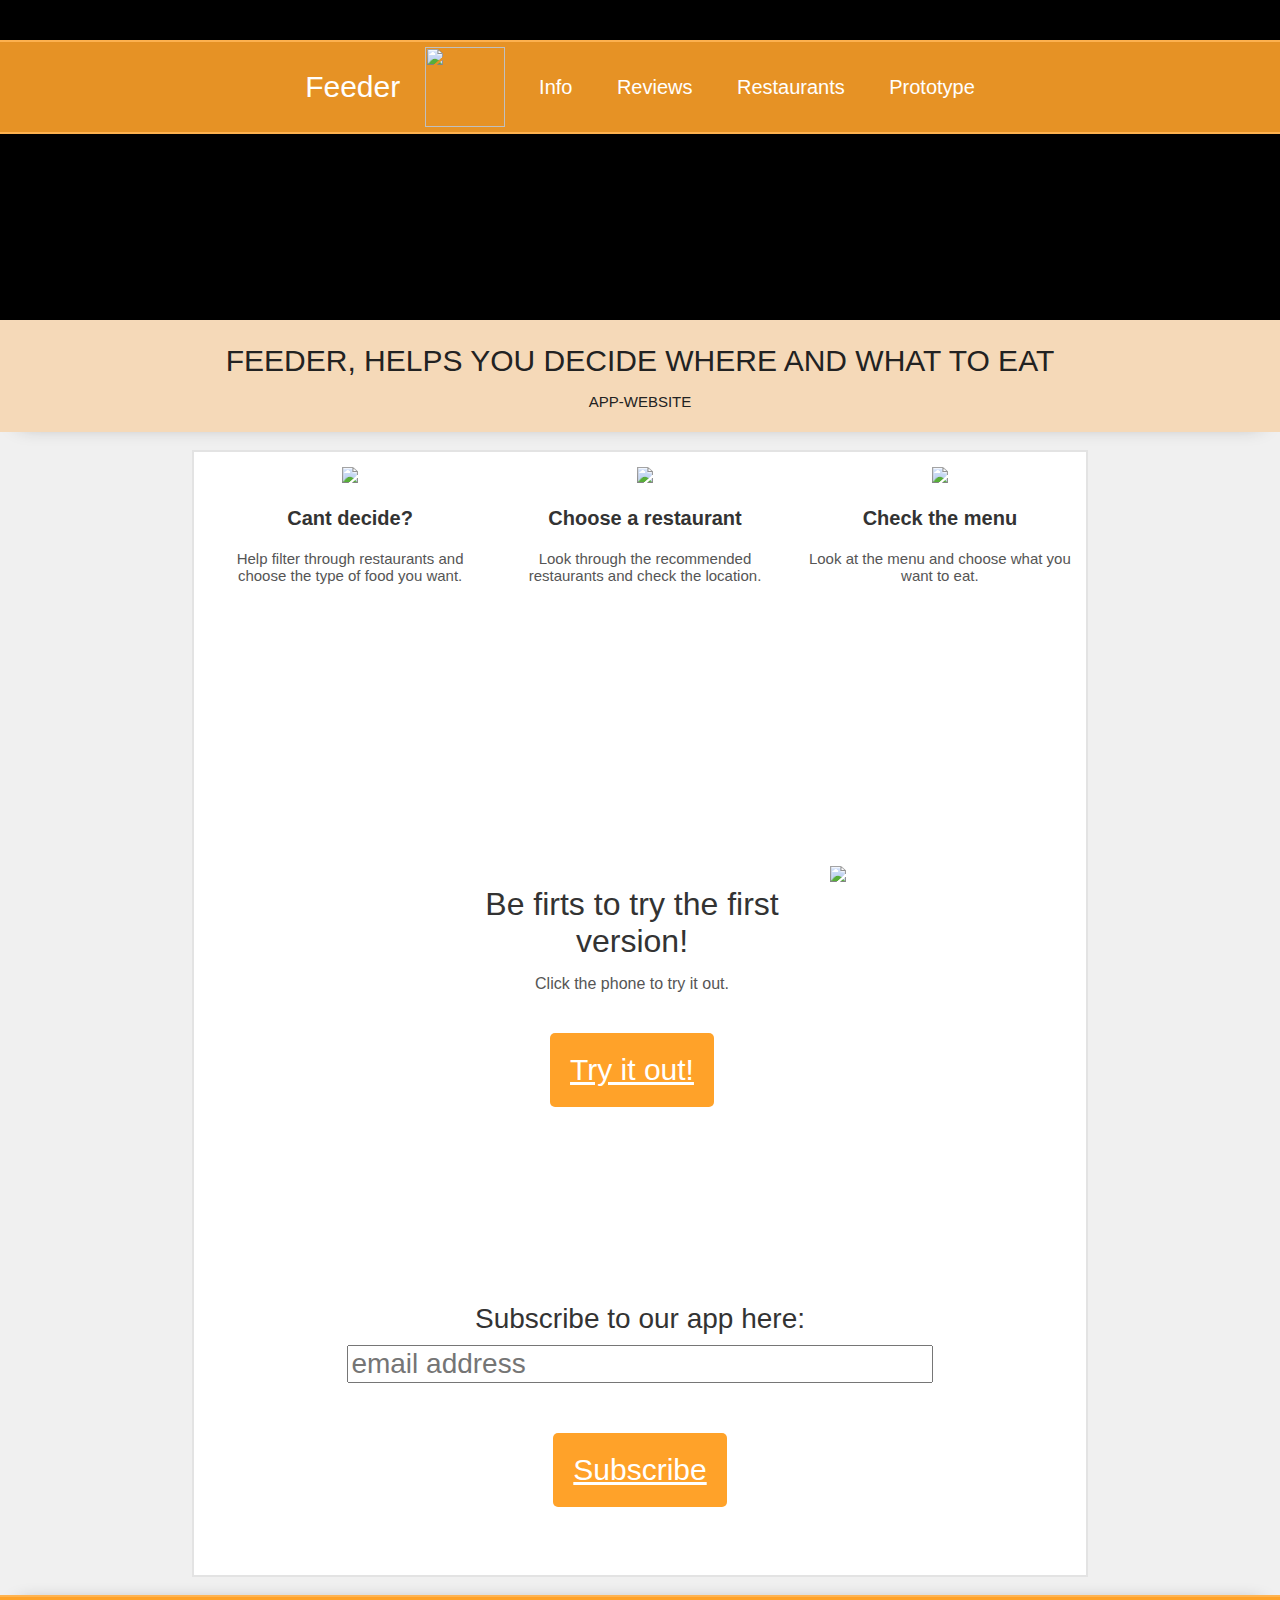
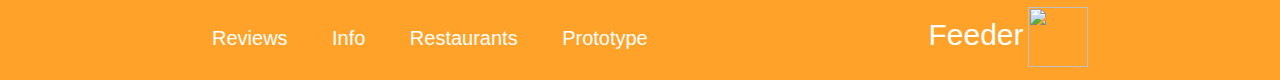
==== commit fe513775: "Update index.html" ====
--- a/index.html
+++ b/index.html
@@ -89,12 +89,12 @@
 			<div class="appad">
 				<div class="appbgcolor">
 					<div class="appdivtxt">
-						<p class="apptext">Use the app on your phone!</p>
+						<p class="apptext">Be firts to try the first version!</p>
 						<p class="appundertext">Click the phone to try it out.</p>
-						<a href="https://www.figma.com/file/3nzDIeMprgRmY6e5YFMnFC/The-restorant-app?node-id=0%3A1" onclick="tryprotofunk()" target="_blank">  <button> Try it out! </button> </a>
+						<a href="https://AstonishingThriftySpyware.mirjamliisliis.repl.co" onclick="tryprotofunk()" target="_blank">  <button> Try it out! </button> </a>
 					</div>			
 					<div class="appimg">
-						<a href="https://www.figma.com/file/3nzDIeMprgRmY6e5YFMnFC/The-restorant-app?node-id=0%3A1" target="_blank"><img id="appscreen" src="https://i.imgur.com/qgdtVQR.png"></a>
+						<a href="https://AstonishingThriftySpyware.mirjamliisliis.repl.co" target="_blank"><img id="appscreen" src="https://i.imgur.com/qgdtVQR.png"></a>
 					</div>
 				</div>
 			</div>
--- a/styles.css
+++ b/styles.css
@@ -128,7 +128,7 @@
 	margin-right: 15%;
 }
 .centerinfo {
-	border: 2px solid #e3e3e3;
+	/*border: 2px solid #e3e3e3;*/
 	background-color: white;
 	margin-left: 15%;
 	margin-right: 15%;
@@ -212,29 +212,9 @@
 	font-size: 15px;
 	font
 }
-.tablemcmenu td {
-	border: 2px solid #f0f0f0;
-}
-.tablemcmenu {
-	width: 100%;
-	border-collapse: collapse;
-}
-.mcimgtd {
-	text-align: center;
-}
-.mcimg {
-	height: 100px;
-	padding: 10px 0 10px 0;
-}
-.mcmenuname {
-	font-size: 18px;
-	padding: 10px 0 10px 30px;
-}
-.mcmenuprice {
-	font-size: 18px;
-	font-weight: 600;
-	text-align: center;
-	padding: 20px;
+
+.mcmenuprice{
+	padding:10px;
 }
 .mcmenuplus {
 	font-size: 18px;
@@ -254,18 +234,58 @@
 	text-align: center;
 	padding: 0 5px;
 }
-.mcmenuprice {
+.imgandtitle{
+	display:flex;
+	align-items: center;
+	width:80% 	
+}
+@media screen and (max-width: 900px) {
+	.oneitem {
+		flex-direction: column;
+		align-content: center;
+	}
+}
+
+.oneitem{
+	display:flex;
+	flex-wrap:wrap;
+	align-items: center;
+	justify-content: space-between;
+	width:90%;
+	margin:30px;
+}
+.addremove{
+	display:flex;
+	align-items: center;
+	/*width:30%;*/
+}
+.mcimg{
+	width:25%;
+	height:auto;
+}
+.totalprice{
+	display:flex;
+	justify-content: flex-end;
+	align-items: center;
+	
+	width:90%;
+}
+.mcmenuname {
 	font-size: 18px;
-	font-weight: 500;
-	text-align: right;
-	padding: 5px 15px;
-	height: 70px;
-}
-.mcmenuprice p {
+}
+
+
+.mcmenuminus {
+font-weight: 600;
+}
+
+.mcmenuamount {
+	font-size: 18px;
 	font-weight: 600;
-	margin: 0;
-	display: inline;
-}
+	text-align: center; 	
+}
+
+
 .appad {
 	display: block;
 	/*text-align: right;*/
@@ -506,6 +526,17 @@
 	
 	padding:20px;
 }
+@media screen and (max-width: 800px) {
+	.screens {
+		flex-direction: column;
+		align-content: center;
+	}
+}
+/*@media screen and (max-width: 700px) {
+	.{
+		width:60%;	
+	}
+}*/
 .img{
 	width:60%;
 }
@@ -518,6 +549,34 @@
 	font-weight: 600;
 	color: #333;
 }
+.screensr{
+	display: flex;
+	justify-content: center;
+    align-items: center;
+	padding:20px;
+}
+@media screen and (max-width: 800px) {
+	.screensr {
+		flex-direction: column;
+		align-content: center;
+	}
+}
+.shotsr{
+	display: flex;
+	flex-direction: column;
+	align-items:center;
+	text-align:center;
+	font-size: 17px;
+	font-weight: 600;
+	color: #333;
+	width:80%;
+	padding:20px;
+}
+.restaurantlogo{
+	
+	width:auto;
+}
+
 button{
 	background-color:#ffa229;
 	color:white;
@@ -538,8 +597,8 @@
 	border-top: 2px solid rgba(255,181,84,0.9);
 	position: absolute;
 	width: 100%;
-	height: 83px;
-	bottom: -300px;
+	/*height: 83px;
+	bottom: -300px;*/
 	box-shadow: 0px -10px 20px -20px gray;
 }
 
